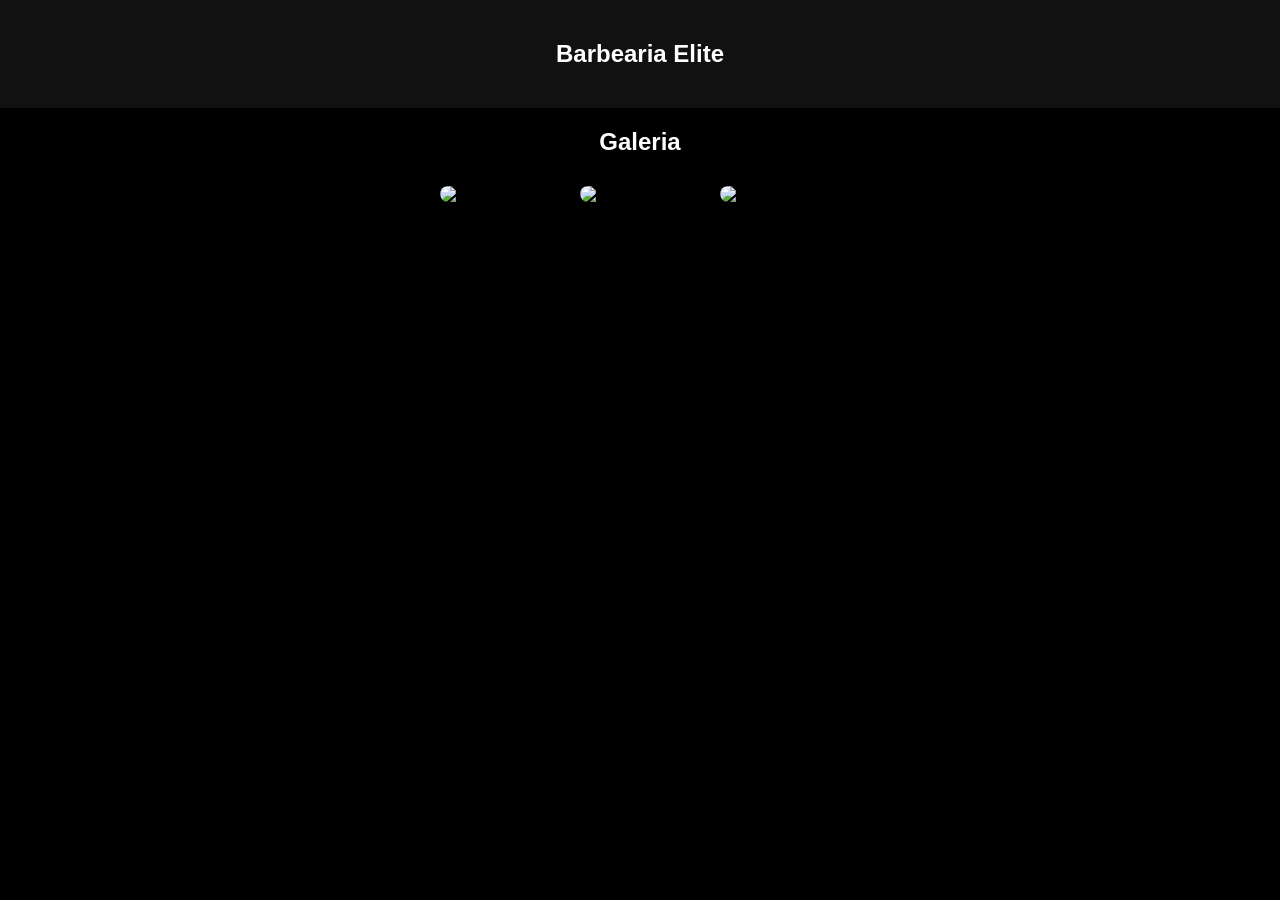
==== galeria.html @ 924670a7 "Add files via upload" ====
<!DOCTYPE html>
<html lang="pt">
<head>
    <meta charset="UTF-8">
    <meta name="viewport" content="width=device-width, initial-scale=1.0">
    <title>Galeria</title>
    <link rel="stylesheet" href="style.css">
</head>

<body>

<nav>
    <h2>Barbearia Elite</h2>
</nav>

<section>
    <h2>Galeria</h2>

    <div class="galeria">
        <img src="corte1.jpg">
        <img src="corte2.jpg">
        <img src="corte3.jpg">
    </div>
</section>

</body>
</html>
---- style.css ----
body {
    margin: 0;
    font-family: Arial;
    background: #000;
    color: white;
    text-align: center;
}

nav {
    padding: 20px;
    background: #111;
}

.hero {
    height: 80vh;
    display: flex;
    flex-direction: column;
    justify-content: center;
}

h1 {
    font-size: 28px;
    color: #00ffcc;
    padding: 0 20px;
}

.btn {
    margin-top: 20px;
    padding: 12px 20px;
    background: #00ffcc;
    color: black;
    text-decoration: none;
    font-weight: bold;
}

.card {
    background: #111;
    margin: 10px;
    padding: 15px;
}

.galeria {
    display: flex;
    flex-wrap: wrap;
    justify-content: center;
}

.galeria img {
    width: 120px;
    margin: 10px;
    border-radius: 10px;
}

.fade {
    opacity: 1;
    transition: opacity 0.5s ease;
}

.fade-out {
    opacity: 0;
}

@media (max-width: 600px) {
    h1 {
        font-size: 22px;
    }

    .galeria img {
        width: 90px;
    }
}

.fade-out {
    opacity: 0;
}
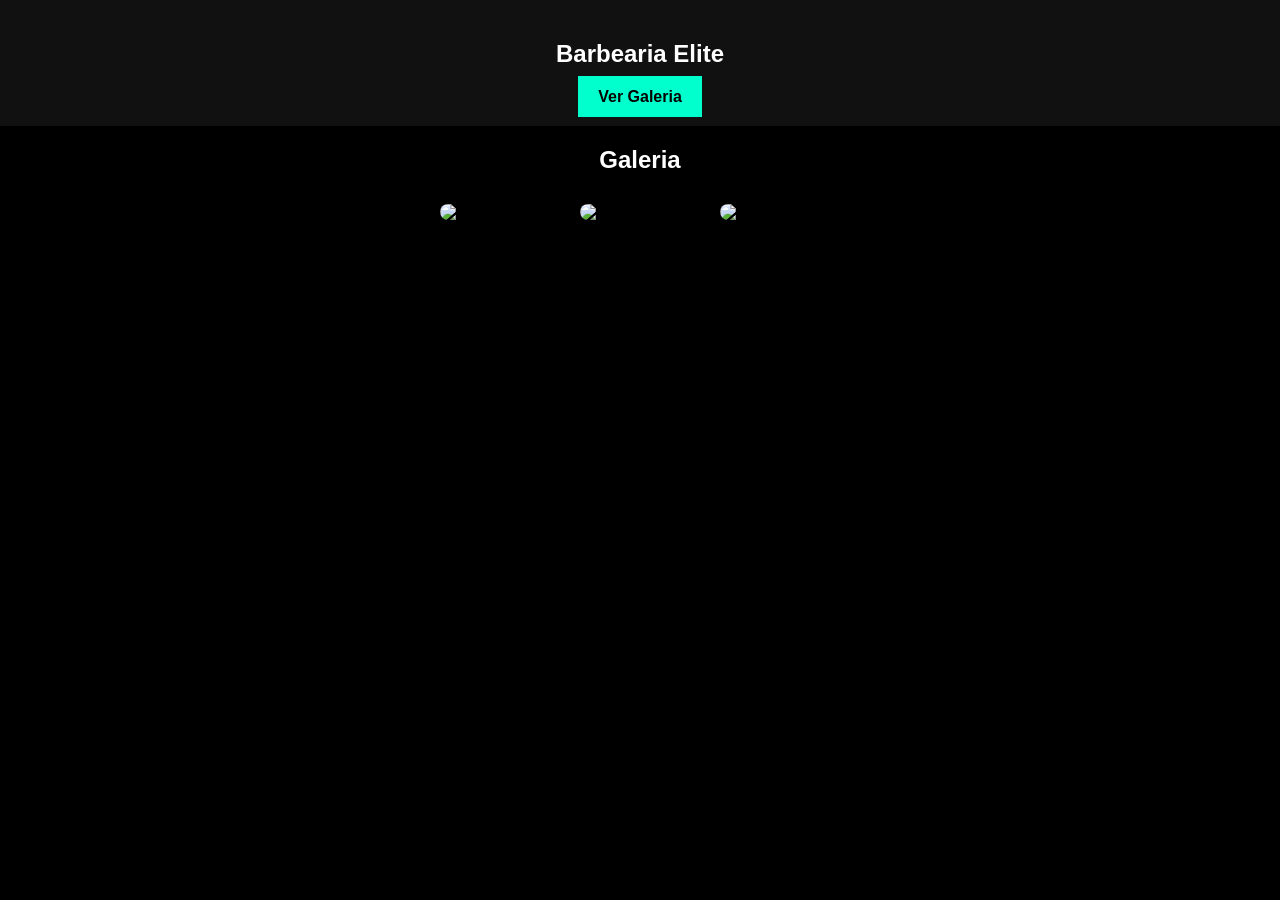
==== commit e7087d74: "Update gallery images in galeria.html" ====
--- a/galeria.html
+++ b/galeria.html
@@ -11,17 +11,18 @@
 
 <nav>
     <h2>Barbearia Elite</h2>
+    <a href="galeria.html" class="btn">Ver Galeria</a>
 </nav>
 
 <section>
     <h2>Galeria</h2>
 
     <div class="galeria">
-        <img src="corte1.jpg">
-        <img src="corte2.jpg">
-        <img src="corte3.jpg">
+        <img src="FB_IMG_17765352792435182.jpg">
+        <img src="FB_IMG_17765350051851877.jpg">
+        <img src="FB_IMG_17765349250694098.jpg">
     </div>
 </section>
 
 </body>
-</html>+</html>
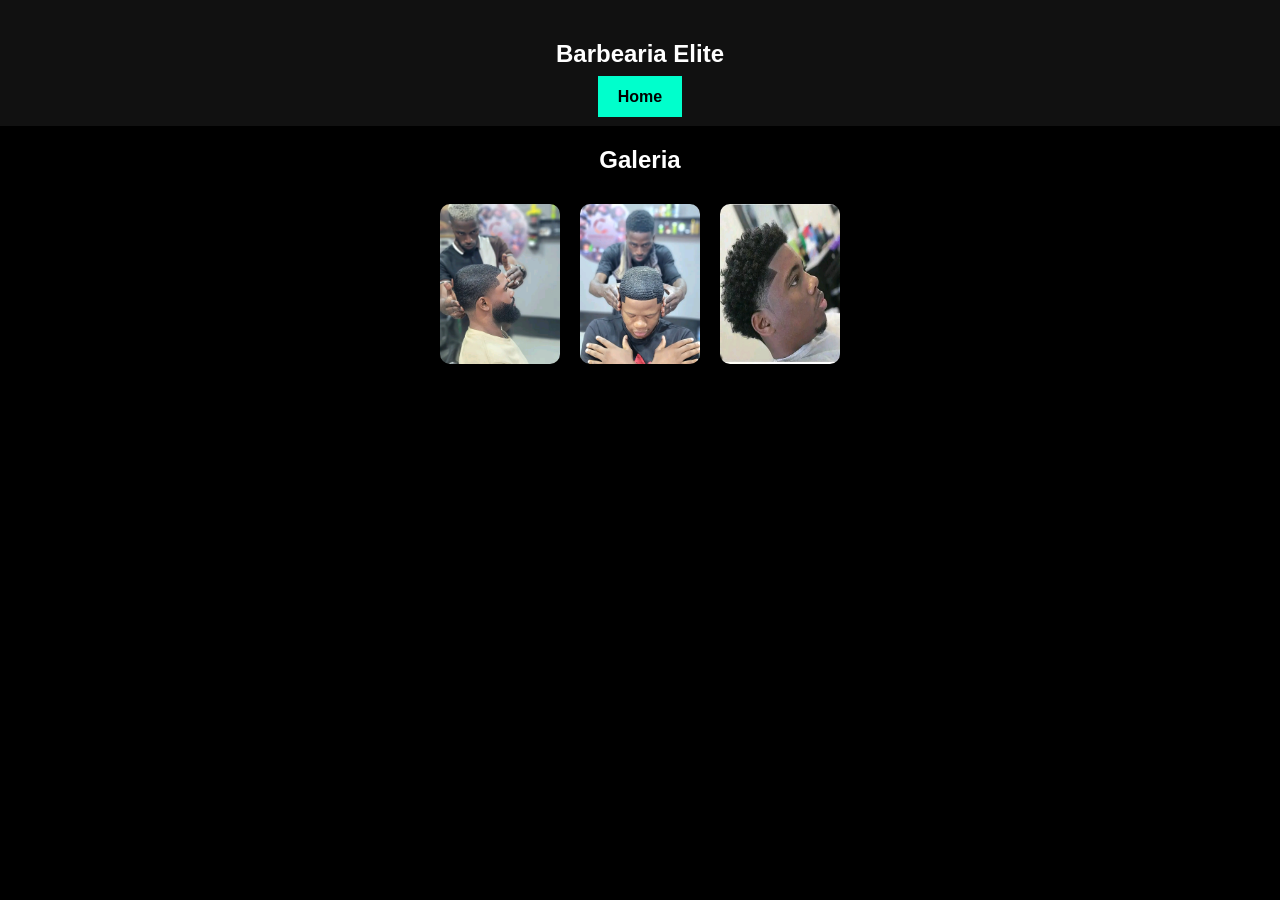
==== commit d2d379a6: "Update galeria.html" ====
--- a/galeria.html
+++ b/galeria.html
@@ -11,16 +11,16 @@
 
 <nav>
     <h2>Barbearia Elite</h2>
-    <a href="galeria.html" class="btn">Ver Galeria</a>
+    <a href="galeria.html" class="btn">Home</a>
 </nav>
 
 <section>
     <h2>Galeria</h2>
 
     <div class="galeria">
-        <img src="FB_IMG_17765352792435182.jpg">
-        <img src="FB_IMG_17765350051851877.jpg">
-        <img src="FB_IMG_17765349250694098.jpg">
+        <img src="Imagens/FB_IMG_17765352792435182.jpg">
+        <img src="Imagens/FB_IMG_17765350051851877.jpg">
+        <img src="Imagens/FB_IMG_17765349250694098.jpg">
     </div>
 </section>
 
